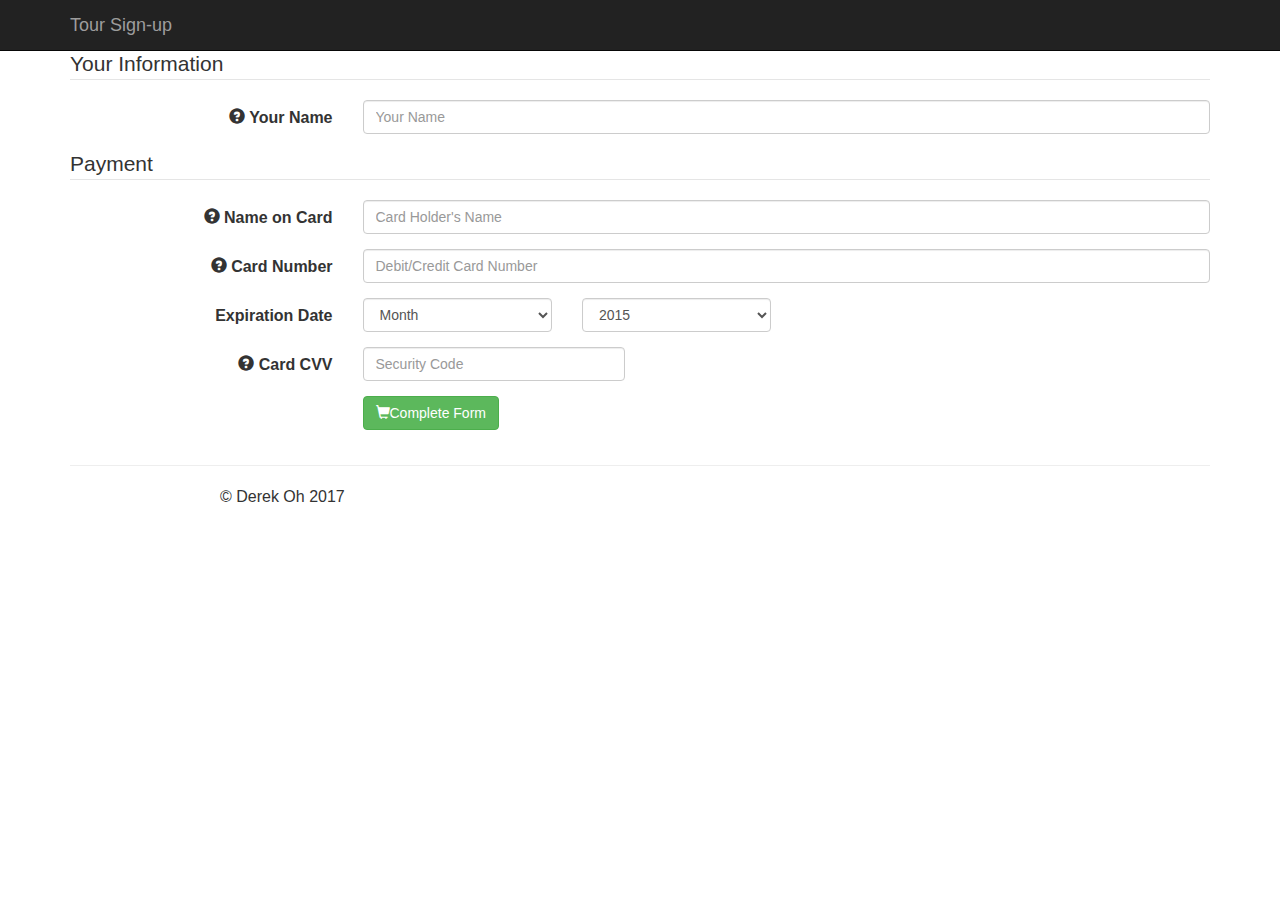
==== form.html @ e76e901f "added signup page" ====
<!doctype html>
<!--[if lt IE 7]>      <html class="no-js lt-ie9 lt-ie8 lt-ie7" lang=""> <![endif]-->
<!--[if IE 7]>         <html class="no-js lt-ie9 lt-ie8" lang=""> <![endif]-->
<!--[if IE 8]>         <html class="no-js lt-ie9" lang=""> <![endif]-->
<!--[if gt IE 8]><!--> <html class="no-js" lang=""> <!--<![endif]-->
    <head>
        <meta charset="utf-8">
        <meta http-equiv="X-UA-Compatible" content="IE=edge,chrome=1">
        <title>Tour Form</title>
        <meta name="description" content="">
        <meta name="viewport" content="width=device-width, initial-scale=1">
        <link rel="apple-touch-icon" href="apple-touch-icon.png">

        <link rel="stylesheet" href="bootstrap-3.3.7-dist/css/bootstrap.min.css">
     
        <link rel="stylesheet" href="bootstrap-3.3.7-dist/css/bootstrap.min.css">
        <link rel="stylesheet" href="http://cdn.leafletjs.com/leaflet-0.7.3/leaflet.css" />
        <link rel="stylesheet" href="bootstrap-3.3.7-dist/css/main.css">

        <script src="bootstrap-3.3.7-dist/js/vendor/vendor/modernizr-2.8.3-respond-1.4.2.min.js"></script>
  </head>
  <body>
      <nav class="navbar navbar-inverse navbar-fixed-top" role="navigation">
      <div class="container">
        <div class="navbar-header">
          <a class="navbar-brand" href="#">Tour Sign-up</a>
        </div>
      </div>
    </nav>

    <div class="container">
      <p class="lead">This is an imaginary tour sign-up page.</p>
      <form class="form-horizontal" role="form" action="thank-you.html" method="get" id="order-form">
      <!-- TODO: Add a general validation check so that any field contained in a `div.form-group. required` will be required to have information when the user submits the form. -->
        <fieldset>
          <legend>Your Information</legend>
          <div class="form-group required">
            <label class="col-sm-3 control-label" for="your-name"><span class="glyphicon glyphicon-question-sign" title="Your first and last name."></span> Your Name</label>
            <div class="col-sm-9">
              <input type="text" class="form-control" name="your-name" id="your-name" placeholder="Your Name" required>
            </div>
               </div>
        </fieldset>
        <fieldset>
          <legend>Payment</legend>
          <div class="form-group required">
            <label class="col-sm-3 control-label" for="card-holder-name"><span class="glyphicon glyphicon-question-sign" title="First and last name shown on card."></span> Name on Card</label>
            <div class="col-sm-9">
              <input type="text" class="form-control" name="card-holder-name" id="card-holder-name" placeholder="Card Holder's Name" required>
            </div>
              </div>
          <div class="form-group required">
            <label class="col-sm-3 control-label" for="card-number"><span class="glyphicon glyphicon-question-sign" title="Test card number: 0000 0000 0000 0000"></span> Card Number</label>
            <div class="col-sm-9">
              <input type="text" class="form-control" name="card-number" id="card-number" placeholder="Debit/Credit Card Number" required>
            </div>
                      </div>
          <div class="form-group required">
            <label class="col-sm-3 control-label" for="expiry-month">Expiration Date</label>
            <div class="col-sm-9">
              <div class="row">
                <div class="col-xs-3">
                  <select class="form-control col-sm-2" name="expiry-month" id="expiry-month" required>
                    <option>Month</option>
                    <option value="01">Jan (01)</option>
                    <option value="02">Feb (02)</option>
                    <option value="03">Mar (03)</option>
                    <option value="04">Apr (04)</option>
                    <option value="05">May (05)</option>
                    <option value="06">June (06)</option>
                    <option value="07">July (07)</option>
                    <option value="08">Aug (08)</option>
                    <option value="09">Sep (09)</option>
                    <option value="10">Oct (10)</option>
                    <option value="11">Nov (11)</option>
                    <option value="12">Dec (12)</option>
                  </select>
                </div>
                <div class="col-xs-3">
                  <select class="form-control" name="expiry-year" required>
                    <option value="15">2015</option>
                    <option value="16">2016</option>
                    <option value="17">2017</option>
                    <option value="18">2018</option>
                    <option value="19">2019</option>
                    <option value="20">2020</option>
                    <option value="21">2021</option>
                    <option value="22">2022</option>
                    <option value="23">2023</option>
                  </select>
                </div>
              </div>
            </div>
                      </div>
          <div class="form-group required">
            <label class="col-sm-3 control-label" for="cvv"><span class="glyphicon glyphicon-question-sign" title="Three-digit code from back of card."></span> Card CVV</label>
            <div class="col-sm-3">
              <input type="text" class="form-control" name="cvv" id="cvv" placeholder="Security Code" required>
            </div>
                      </div>
          <div class="form-group">
            <div class="col-sm-offset-3 col-sm-9">
              <button type="submit" class="btn btn-success"> <span class="glyphicon glyphicon-shopping-cart"></span>Complete Form</button>
            </div>
          </div>
        </fieldset>
      </form>
    </div>
    <div class="container">
      <hr>

      <footer>
        <p>&copy; Derek Oh 2017</p>
      </footer>
        <script src="//ajax.googleapis.com/ajax/libs/jquery/1.11.2/jquery.min.js"></script>
        <script>window.jQuery || document.write('<script src="js/vendor/vendor/jquery-1.11.2.min.js"><\/script>')</script>

        <script src="bootstrap-3.3.7-dist/js/vendor/vendor/bootstrap.min.js"></script>
        <script src="http://cdn.leafletjs.com/leaflet-0.7.3/leaflet.js"></script>

       <script src="bootstrap-3.3.7-dist/js/form.js"></script>

  </body>
</html>
---- bootstrap-3.3.7-dist/css/main.css ----
html body {
	width: 100%;
	height: 100%;
	padding: 0px;
	margin: 0px;
}

#map-container { height: 750px;
 width: 767px;
margin-right: auto;
	margin-left: auto;
}

#map h2{
	margin-top: 50px;
}

img {
  max-width: 100%
}

.carousel .item {
  height: 500px;
  background-color: #777;
}
.carousel-inner > .item > img {
  position: absolute;
  top: 0;
  left: 0;
  min-width: 100%;
  height: 500px;
	font-size: 30px;
}

.nav-tabs > li, .nav-pills > li {
    float:none;
    display:inline-block;
    *display:inline; /* ie7 fix */
     zoom:1; /* hasLayout ie7 trigger */
}

.nav-tabs, .nav-pills {
    text-align:center;
}
footer {
  padding-left: 150px
}
@media only screen and (max-width: 767px) {
	body{
		font-size: 10px;
	}

}

@media only screen and (min-width: 768px) and (max-width: 991px) {
	body{
		font-size: 12px;
	}
}
@media only screen and (min-width: 992px) and (max-width: 1199px) {
	body{
		font-size: 14px;
	}
}
@media only screen and (min-width: 1200px) {
	body{
		Font-size: 16px;
	}
}
@media only screen and (orientation:portrait) {
  html{
     width:100%;
  }
}
@media only screen and (orientation:landscape) {
   /* Landscape styles here */
}
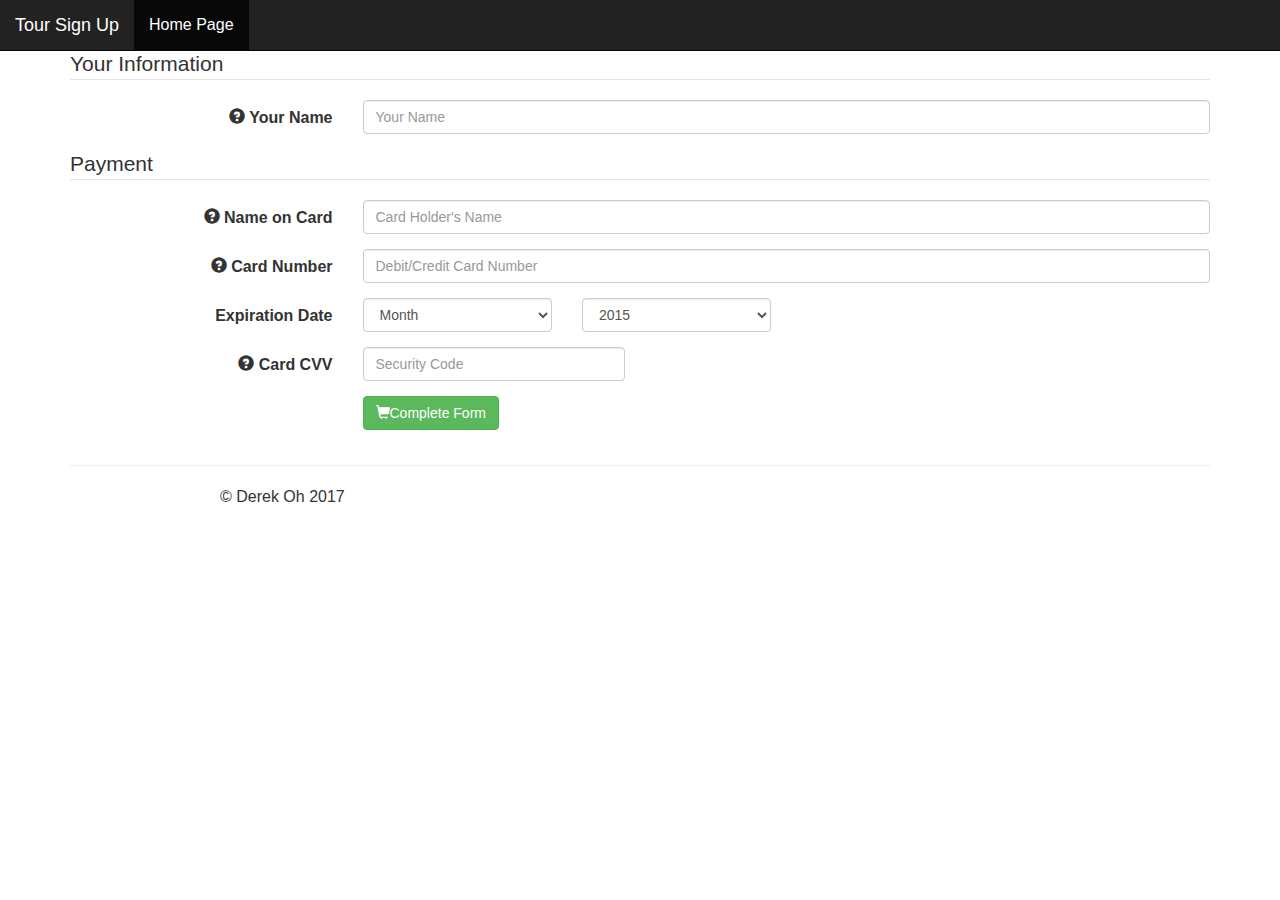
==== commit e26cdef9: "added return nav for form page" ====
--- a/form.html
+++ b/form.html
@@ -20,13 +20,27 @@
         <script src="bootstrap-3.3.7-dist/js/vendor/vendor/modernizr-2.8.3-respond-1.4.2.min.js"></script>
   </head>
   <body>
+<header>
       <nav class="navbar navbar-inverse navbar-fixed-top" role="navigation">
-      <div class="container">
+      <div class="container-fluid">
         <div class="navbar-header">
-          <a class="navbar-brand" href="#">Tour Sign-up</a>
+          <button type="button" class="navbar-toggle collapsed" data-toggle="collapse" data-target="#bs-example-navbar-collapse-2">
+            <span class="sr-only">Toggle navigation</span>
+            <span class="icon-bar"></span>
+            <span class="icon-bar"></span>
+            <span class="icon-bar"></span>
+          </button>
+          <a class="navbar-brand" href="#">Tour Sign Up</a>
         </div>
-      </div>
-    </nav>
+
+        <div class="collapse navbar-collapse" id="bs-example-navbar-collapse-2">
+          <ul class="nav navbar-nav">
+            <li class="active"><a href="index.html">Home Page</a></li>
+          </ul>
+        </div>
+        </div>
+  </nav>
+    </header>
 
     <div class="container">
       <p class="lead">This is an imaginary tour sign-up page.</p>
--- a/bootstrap-3.3.7-dist/css/main.css
+++ b/bootstrap-3.3.7-dist/css/main.css
@@ -13,6 +13,7 @@
 
 #map h2{
 	margin-top: 50px;
+	text-align: center;
 }
 
 img {
@@ -45,9 +46,22 @@
 footer {
   padding-left: 150px
 }
+#share-buttons img {
+width: 35px;
+padding: 5px;
+border: 0;
+box-shadow: 0;
+display: inline;
+}
 @media only screen and (max-width: 767px) {
 	body{
 		font-size: 10px;
+	}
+	#map-container{
+		width: 500px;
+		height: 600px;
+		margin-right: auto;
+		margin-left: auto;
 	}
 
 }
@@ -56,15 +70,33 @@
 	body{
 		font-size: 12px;
 	}
+		#map-container{
+		width: 800px;
+		height: 900px;
+		margin-right: auto;
+		margin-left: auto;
+	}
 }
 @media only screen and (min-width: 992px) and (max-width: 1199px) {
 	body{
 		font-size: 14px;
 	}
+		#map-container{
+		width: 1000px;
+		height: 1100px;
+		margin-right: auto;
+		margin-left: auto;
+	}
 }
 @media only screen and (min-width: 1200px) {
 	body{
 		Font-size: 16px;
+	}
+		#map-container{
+		width: 1200px;
+		height: 1250px;
+		margin-right: auto;
+		margin-left: auto;
 	}
 }
 @media only screen and (orientation:portrait) {
